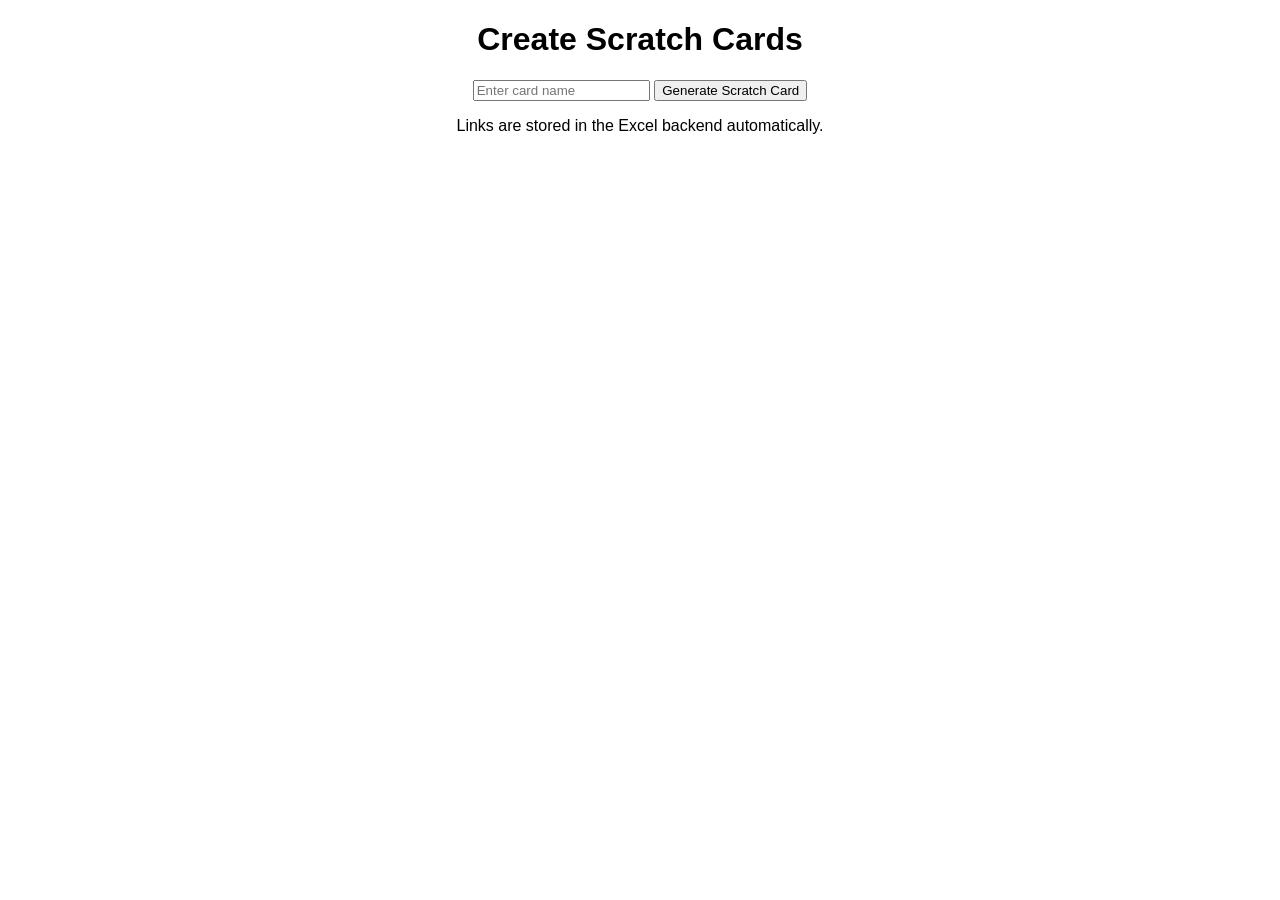
==== templates/index.html @ bb623529 "Initial cloud deployment" ====
<!DOCTYPE html>
<html>
<head>
    <title>Scratch Card Generator</title>
    <link rel="stylesheet" href="/static/style.css">
</head>
<body>
    <h1>Create Scratch Cards</h1>

    <form method="POST">
        <input type="text" name="card_name" placeholder="Enter card name" required>
        <button type="submit">Generate Scratch Card</button>
    </form>

    <p>Links are stored in the Excel backend automatically.</p>
</body>
</html>
---- static/style.css ----
body {
    font-family: Arial, sans-serif;
    text-align: center;
}

.card-container {
    position: relative;
    width: 300px;
    height: 200px;
    margin: auto;
    user-select: none;
}

#reward {
    position: absolute;
    width: 100%;
    height: 100%;
    background: gold;
    display: flex;
    align-items: center;
    justify-content: center;
    font-size: 26px;
    font-weight: bold;
}

canvas {
    position: absolute;
    top: 0;
    left: 0;
    touch-action: none;
}
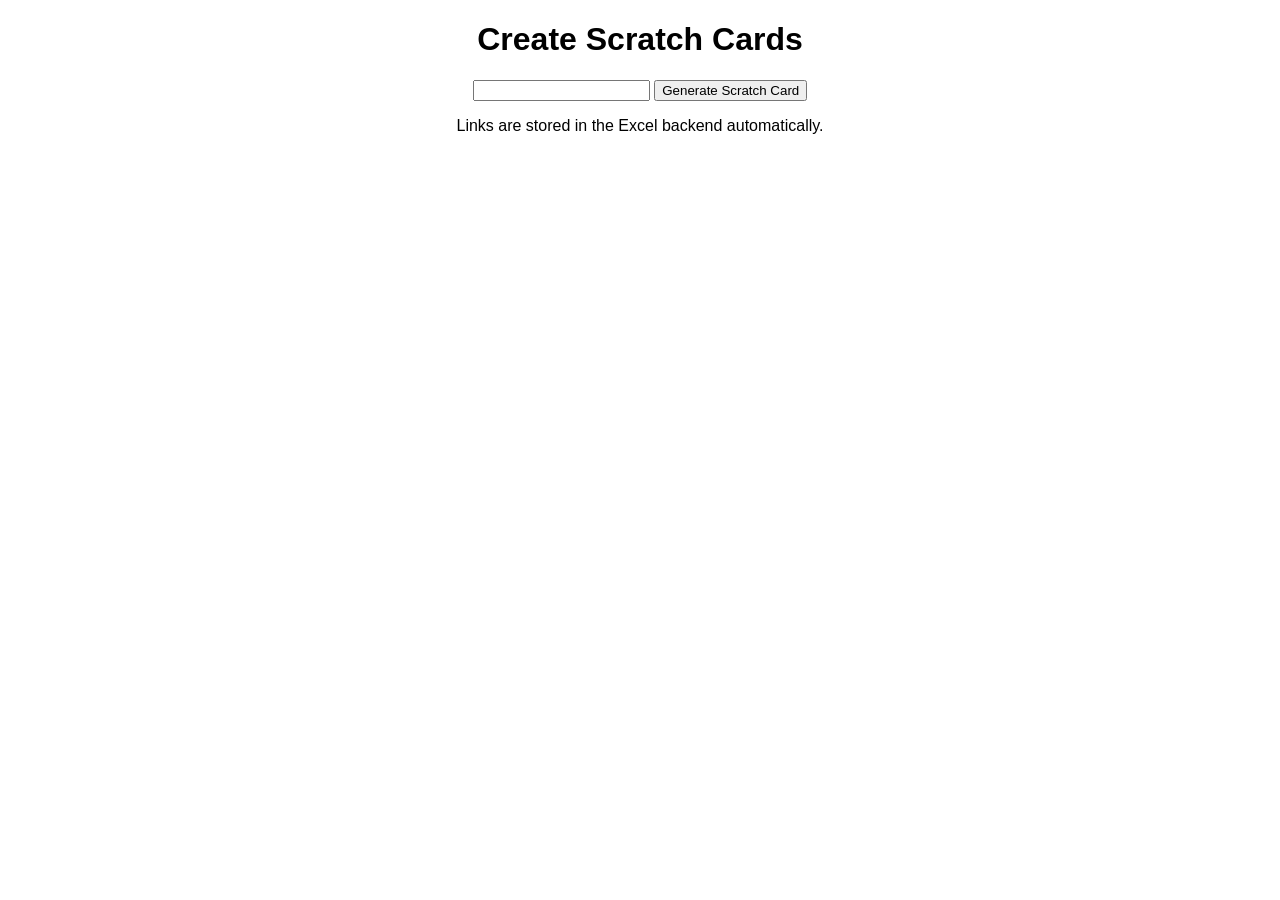
==== commit 2bb7ca7b: "index.html changed" ====
--- a/templates/index.html
+++ b/templates/index.html
@@ -8,7 +8,7 @@
     <h1>Create Scratch Cards</h1>
 
     <form method="POST">
-        <input type="text" name="card_name" placeholder="Enter card name" required>
+        <input type="text" name="card_name" required>
         <button type="submit">Generate Scratch Card</button>
     </form>
 
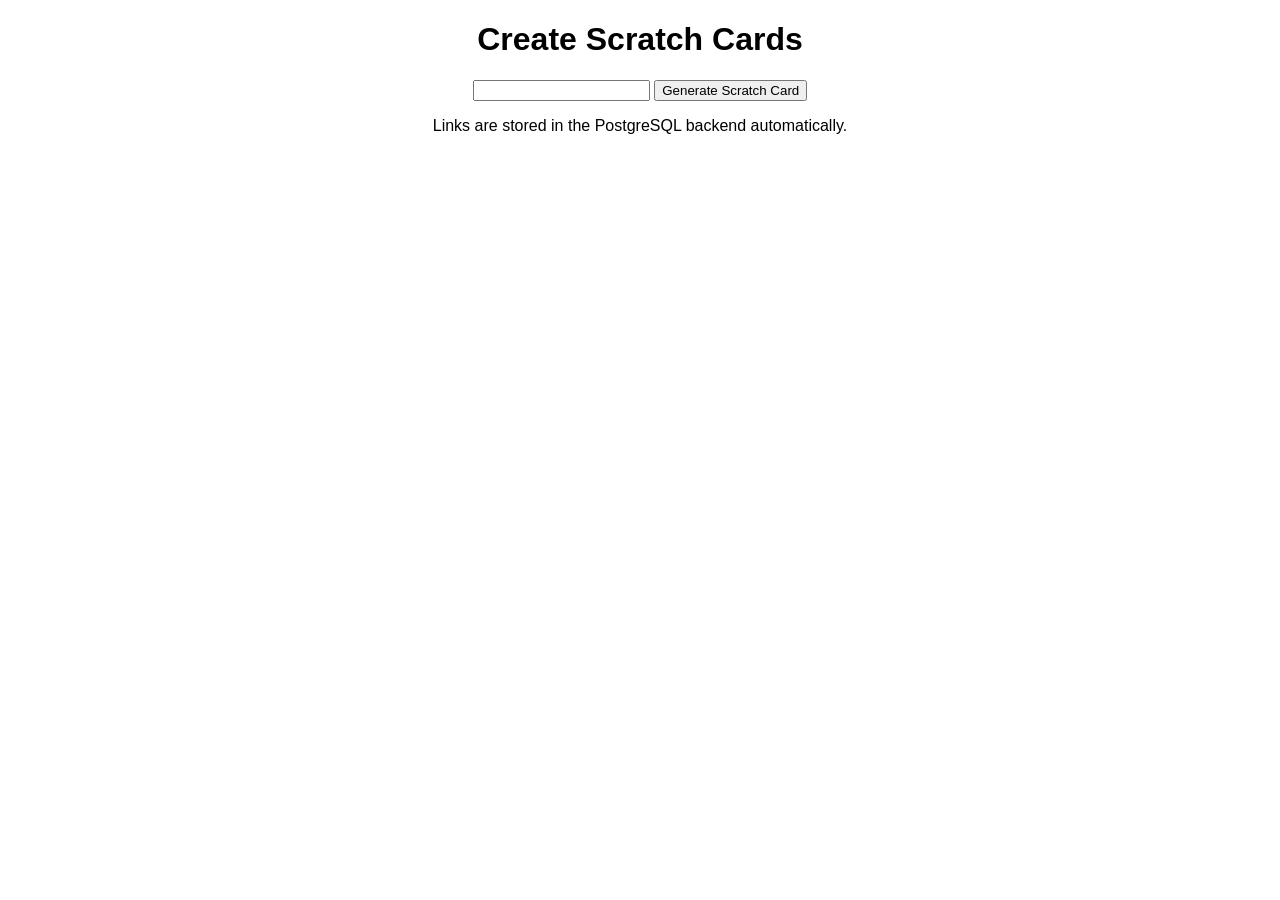
==== commit 4f45e2c7: "Fix requirements for postgresql" ====
--- a/templates/index.html
+++ b/templates/index.html
@@ -12,6 +12,6 @@
         <button type="submit">Generate Scratch Card</button>
     </form>
 
-    <p>Links are stored in the Excel backend automatically.</p>
+    <p>Links are stored in the PostgreSQL backend automatically.</p>
 </body>
 </html>
